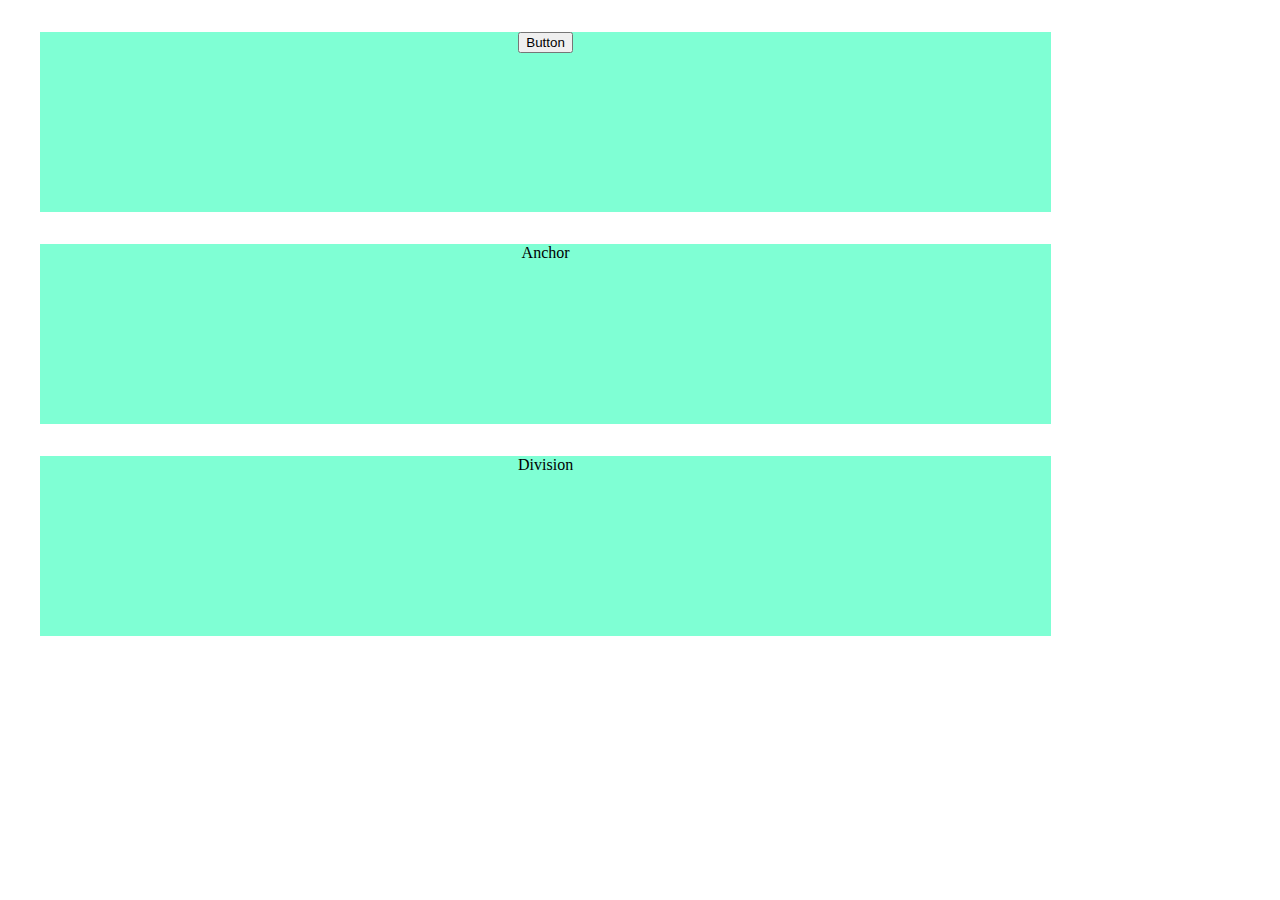
==== index.html @ 345161e6 "test event listeners" ====
<!DOCTYPE html>
<html lang="en">
<head>
    <meta charset="UTF-8">
    <meta http-equiv="X-UA-Compatible" content="IE=edge">
    <meta name="viewport" content="width=device-width, initial-scale=1.0">
    <link rel="stylesheet" href="style.css">
    <script defer type="module" src="main.js"></script>
    <title>Document</title>
</head>
<body>
    <div class="button">
        <button type="button" id="test-button">Button</button>
    </div>
    <div class="anchor">
        <a id="test-anchor">Anchor</a>
    </div>
    <div class="division" id=""test-division>
        Division
    </div>
</body>
</html>
---- style.css ----
div {
    width: 80%;
    height: 20vh;
    margin: 2rem;
    background-color: aquamarine;
    text-align: center;
}
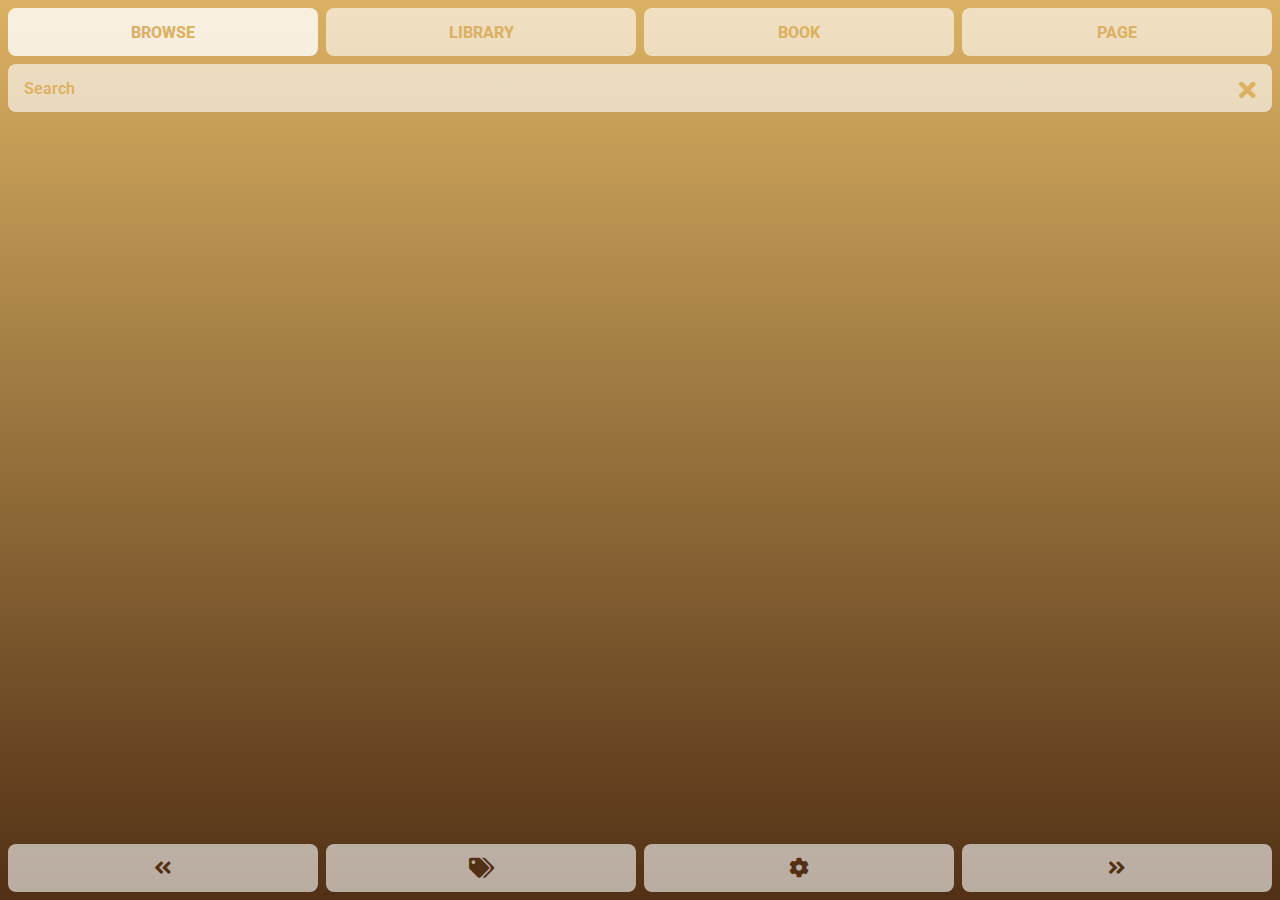
==== commit 4893e150: "test" ====
--- a/index.html
+++ b/index.html
@@ -1,22 +1,81 @@
 <!DOCTYPE html>
-<html lang="en">
+<html id="html" lang="en">
 <head>
     <meta charset="UTF-8">
+    <!-- clear cache -->
+    <meta http-equiv='cache-control' content='no-cache'> 
+    <meta http-equiv='expires' content='0'> 
+    <meta http-equiv='pragma' content='no-cache'>
+
     <meta http-equiv="X-UA-Compatible" content="IE=edge">
     <meta name="viewport" content="width=device-width, initial-scale=1.0">
+    <title>e reader</title>
     <link rel="stylesheet" href="style.css">
+    <link rel="stylesheet" href="https://cdnjs.cloudflare.com/ajax/libs/font-awesome/5.13.0/css/all.min.css" />
+    <link rel="preconnect" href="https://fonts.googleapis.com">
+    <link rel="preconnect" href="https://fonts.gstatic.com" crossorigin>
+    <link href="https://fonts.googleapis.com/css2?family=Libre+Baskerville&family=Roboto&display=swap" rel="stylesheet">    
     <script defer type="module" src="main.js"></script>
-    <title>Document</title>
 </head>
 <body>
-    <div class="button">
-        <button type="button" id="test-button">Button</button>
-    </div>
-    <div class="anchor">
-        <a id="test-anchor">Anchor</a>
-    </div>
-    <div class="division" id=""test-division>
-        Division
+    <div class="wrapper" onclick="void(0);">
+        <div class="nav-bar">
+            <button type="button" type="button" class="tab active" id="browse-tab">BROWSE</button>
+            <button type="button" class="tab" id="library-tab">LIBRARY</button>
+            <button type="button" class="tab" id="book-tab">BOOK</button>
+            <button type="button" class="tab" id="page-tab">PAGE</button>
+        </div>
+        <div class="panel active" id="browse-panel">
+            <div class="search">
+                <input type="text" id="search-bar" placeholder="Search">
+                <button type="button" class="fas fa-times" id="clear"></button>
+            </div>
+            <div id="book-list">
+            </div>
+            <div class="control-bar">
+                <button type="button" class="button fas fa-angle-double-left" id="previous-button"></button>
+                <button type="button" class="button fas fa-tags" id="all-tags-button"></button>
+                <button type="button" class="button fas fa-cog" id="settings-button"></button>
+                <button type="button" class="button fas fa-angle-double-right" id="next-button"></button>
+            </div>
+        </div>
+        <div class="panel" id="library-panel">
+            <!-- <div class="search">
+                <input type="text" id="search-bar" placeholder="Search">
+                <button type="button" class="fas fa-times" id="clear"></button>
+            </div> -->
+            <div id="library-list">
+            </div>
+            <div class="control-bar">
+                <button type="button" class="button fas fa-angle-double-left" id="previous-button"></button>
+                <label class="button" for="fileInput" id="upload-button">
+                    <input id="fileInput" type="file" name="file" />
+                    <i class="fas fa-upload"></i>
+                </label>
+                <button type="button" class="button fas fa-cog" id="settings-button"></button>
+                <button type="button" class="button fas fa-angle-double-right" id="next-button"></button>
+            </div>
+        </div>
+        <div class="panel" id="book-panel">
+            <div id="chapter-list">
+            </div>
+            <div class="control-bar">
+                <button type="button" class="button fas fa-angle-double-left" id="previous-book-button"></button>
+                <button type="button" class="button fas fa-play" id="read-button"></button>
+                <button type="button" class="button fas fa-cog" id="settings-button"></button>
+                <button type="button" class="button fas fa-angle-double-right" id="next-book-button"></button>
+            </div>
+        </div>
+        <div class="panel" id="page-panel">
+            <div id="page">
+            </div>
+            <div class="control-bar">
+                <button type="button" class="button fas fa-angle-double-left" id="previous-page-button"></button>
+                <button type="button" class="button fas fa-expand-arrows-alt" id="full-screen-button"></button>
+                <button type="button" class="button fas fa-cog" id="settings-button"></button>
+                <button type="button" class="button fas fa-angle-double-right" id="next-page-button"></button>
+            </div>
+        </div>
     </div>
 </body>
 </html>--- a/style.css
+++ b/style.css
@@ -1,7 +1,361 @@
-div {
-    width: 80%;
-    height: 20vh;
-    margin: 2rem;
-    background-color: aquamarine;
+* {
+    box-sizing: border-box;
+    padding: 0;
+    margin: 0;
+}
+
+:root {
+    --element-border-radius: 0.5rem;
+    --element-background: rgba(255, 255, 255, 0.6);
+    --active-background: rgba(255, 255, 255, 0.8);
+    --fullscreen-background: #c7b294;
+    --fullscreen-text-color: #13253b;
+    --color-one: rgba(219,177,99,1);
+    --color-two: rgba(81,48,21,1);
+    --text-color: #555;
+    --print-font: 'Libre Baskerville', serif;
+    --control-font: 'Roboto', sans-serif;
+  }
+
+  html {
+    background: linear-gradient(180deg, var(--color-one) 0%, var(--color-two) 100%);
+    font-size: 16px;
+  }
+
+.wrapper {
+    width: 100%;
+    height: 100vh;
+    height: calc(var(--vh, 1vh) * 100);
+    padding: 4px;
+    display: flex;
+    flex-direction: column;
+    justify-content: space-between;
+    align-items: center;
+    font-family: var(--print-font);
+    color: var(--text-color);
+    
+}
+
+button {
+    all: unset;
+    font-family: var(--control-font);
+    cursor: pointer;
+}
+
+label {
+    all: unset;
+}
+
+h1 {
+    font-size: 1.2rem;
+    font-family: var(--print-font);
+    margin: 0.5rem 0.25rem;
+}
+
+h2 {
+    font-size: 1rem;
+    font-family: var(--print-font);
+    margin: 0.5rem 0.25rem;
+}
+
+h3 {
+    font-size: 1rem;
+    font-weight: 400;
+    font-family: var(--print-font);
+    margin: 0.25rem 0.25rem;
+}
+
+a {
+    all: unset;
+    display: block;
+    width: 100%;
+    height: 100%;
+    display: flex;
+    justify-content: center;
+    align-items: center;
+    cursor: pointer;
+}
+
+#book-panel h1, 
+#book-panel h2,
+#book-panel h3,
+#book-panel .chapters-buttons {
+    padding: 0.5rem 0;
+}
+
+.nav-bar,
+.control-bar {
+    width: 100%;
+    display: flex;
+    justify-content: space-between;
+    align-items: center;
+}
+
+.control-bar {
+    width: calc(100% + 8px);
+}
+
+.tab,
+.button {
+    flex: 0.25;
+    height: 48px;
+    background: var(--element-background);
+    border-radius: var(--element-border-radius);
+    margin: 4px;
     text-align: center;
+    font-weight: 800;
+    font-size: 16px;
+    font-family: var(--control-font);
+    color: var(--color-one);
+}
+
+.control-bar .button {
+    color: var(--color-two);
+    font-size: 20px;
+    cursor: pointer;
+}
+
+.active.tab {
+    background: var(--active-background);
+}
+
+.panel {
+    display: none;
+    width: 100%;
+    height: calc(calc(var(--vh, 1vh) * 100) - 64px);
+    flex-direction: column;
+    align-items: center;
+    padding: 0 4px;
+    
+}
+
+.active.panel {
+    display: flex;
+}
+
+.search {
+    width: 100%;
+    position: relative;
+}
+
+#search-bar {
+    width: 100%;
+    height: 3rem;
+    border: none;
+    border-radius: var(--element-border-radius);
+    background: var(--element-background);
+    margin: 0.25rem 0;
+    padding: 1rem;
+    font-size: 1rem;
+    font-family: var(--control-font);
+    color: var(--text-color);
+    font-weight: 600;
+}
+
+#search-bar::placeholder {
+    color: var(--color-one);
+    max-width: 80vw;
+}
+
+#search-bar:focus {
+    background: var(--active-background);
+    outline: none;
+}
+
+.fas.fa-times {
+    position:absolute;
+    right: 0.5rem;
+    top: 0.625rem;
+    padding: 0.5rem;
+    color: var(--color-one);
+    font-size: 1.5rem;
+}
+
+#chapter-list,
+#library-list,
+#book-list {
+    width: 100%;
+    height: 100%;
+    margin: 4px 0;
+    overflow-y: scroll;
+}
+
+#book-list::-webkit-scrollbar {
+    width: 0;  /* Remove scrollbar space */
+}
+
+.card {
+    width: 100%;
+    min-height: 8rem;
+    border-radius: var(--element-border-radius);
+    background: var(--element-background);
+    padding: 0.5rem;
+    margin-bottom: 0.5rem;
+}
+
+#book-panel .card {
+    /* text-align: center; */
+    min-height: 100%;
+    margin-bottom: 0;
+    padding-bottom: 0;
+}
+
+.book-buttons,
+.library-buttons,
+.download-buttons {
+    display: none;
+    margin: 0 -0.25rem;
+
+}
+
+.book-buttons,
+.card.active .download-buttons,
+.card.active .library-buttons {
+    display: flex;
+    align-items: center;
+    justify-content: space-between;
+}
+
+.issued,
+.sub-title {
+    display: none;
+}
+
+#book-panel .issued,
+#book-panel .sub-title,
+.card.active .issued,
+.card.active .sub-title {
+    display: block;
+}
+
+.book-buttons .button,
+.library-buttons .button,
+.download-buttons .button {
+    display: inline-block;
+    width: 3rem;
+    height: 50px;
+    color: var(--text-color);
+    font-size: 20px;
+    line-height: 50px;
+    flex: 1;
+}
+
+.author {
+    cursor: pointer;
+}
+
+.subjects {
+    max-height: 3.25rem;
+    margin: 0 -0.25rem;
+    overflow-y: hidden;
+}
+
+#book-panel .subjects,
+.card.active .subjects {
+    max-height: fit-content;
+}
+
+.tag {
+    display: inline-block;
+    border-radius: var(--element-border-radius);
+    background: var(--element-background);
+    margin: 0.15rem 0.25rem;
+    padding: 0.1rem 0.25rem;
+}
+
+.chapterButton {
+    display: block;
+    width: calc(100% - 1.5rem);
+    padding: 0.5rem;
+    margin: 0.5rem 0.25rem;
+    font-family: var(--print-font);
+    background: var(--element-background);
+    border-radius: var(--element-border-radius);
+    font-size: 1.1rem;
+    line-height: 1.9;
+}
+
+#page {
+    width: 100%;
+    height: 100%;
+    margin: 4px 0;
+    padding: 1rem;
+    background: var(--element-background);
+    border-radius: var(--element-border-radius);
+    overflow-x: hidden;
+    white-space:normal;
+    font-size: 1.1rem;
+    line-height: 1.9rem;
+}
+
+.control-bar label {
+    display: flex;
+    align-items: center;
+    justify-content: center;
+}
+
+#fileInput {
+    display: none;
+}
+
+#page .center,
+#page h1,
+#page h2,
+#page h3,
+#page h4 {
+    text-align: center;
+    padding: 1rem 0;
+}
+
+#page div {
+    width: 100%;
+    padding: 1rem 0;
+}
+
+#page pre {
+    padding: 1rem 0;
+    white-space:pre-line;
+    font-family: var(--print-font);
+    font-style: italic;
+}
+
+#page i {
+    padding: 1rem 0;
+    font-family: var(--print-font);
+    font-style: italic;
+}
+
+#page img {
+    width: 100%;
+    border-radius: var(--element-border-radius);
+    margin: 1rem 0;
+}
+
+#page hr {
+    all: unset;
+    display: block;
+    height: 5rem;
+}
+
+#page a {
+    text-align: center;
+}
+
+
+#page:-webkit-full-screen {
+    background: var(--fullscreen-background);
+    color: var(--fullscreen-text-color);
+    border-radius: 0;
+}
+
+#page:-ms-fullscreen {
+    background: var(--fullscreen-background);
+    color: var(--fullscreen-text-color);
+    border-radius: 0;
+}
+
+#page:fullscreen {
+    background: var(--fullscreen-background);
+    color: var(--fullscreen-text-color);
+    border-radius: 0;
 }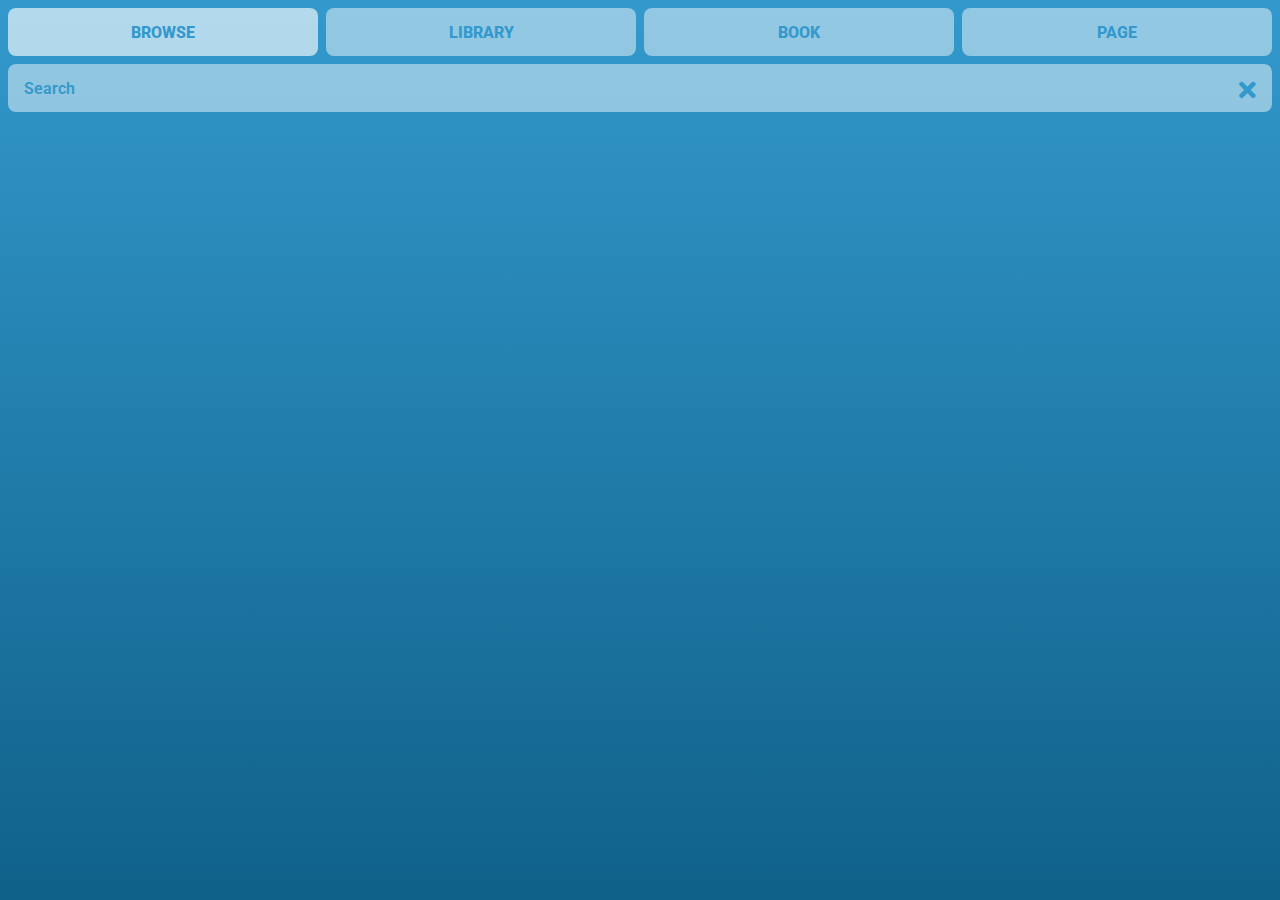
==== commit 308ce7da: "test 4" ====
--- a/index.html
+++ b/index.html
@@ -9,13 +9,13 @@
 
     <meta http-equiv="X-UA-Compatible" content="IE=edge">
     <meta name="viewport" content="width=device-width, initial-scale=1.0">
-    <title>e reader</title>
+    <title>eBook Reader</title>
     <link rel="stylesheet" href="style.css">
     <link rel="stylesheet" href="https://cdnjs.cloudflare.com/ajax/libs/font-awesome/5.13.0/css/all.min.css" />
     <link rel="preconnect" href="https://fonts.googleapis.com">
     <link rel="preconnect" href="https://fonts.gstatic.com" crossorigin>
     <link href="https://fonts.googleapis.com/css2?family=Libre+Baskerville&family=Roboto&display=swap" rel="stylesheet">    
-    <script defer type="module" src="main.js"></script>
+    <script async src="main.js"></script>
 </head>
 <body>
     <div class="wrapper" onclick="void(0);">
@@ -32,12 +32,12 @@
             </div>
             <div id="book-list">
             </div>
-            <div class="control-bar">
+            <!-- <div class="control-bar">
                 <button type="button" class="button fas fa-angle-double-left" id="previous-button"></button>
                 <button type="button" class="button fas fa-tags" id="all-tags-button"></button>
                 <button type="button" class="button fas fa-cog" id="settings-button"></button>
                 <button type="button" class="button fas fa-angle-double-right" id="next-button"></button>
-            </div>
+            </div> -->
         </div>
         <div class="panel" id="library-panel">
             <!-- <div class="search">
@@ -46,7 +46,7 @@
             </div> -->
             <div id="library-list">
             </div>
-            <div class="control-bar">
+            <!-- <div class="control-bar">
                 <button type="button" class="button fas fa-angle-double-left" id="previous-button"></button>
                 <label class="button" for="fileInput" id="upload-button">
                     <input id="fileInput" type="file" name="file" />
@@ -54,20 +54,36 @@
                 </label>
                 <button type="button" class="button fas fa-cog" id="settings-button"></button>
                 <button type="button" class="button fas fa-angle-double-right" id="next-button"></button>
-            </div>
+            </div> -->
         </div>
         <div class="panel" id="book-panel">
             <div id="chapter-list">
             </div>
-            <div class="control-bar">
+            <!-- <div class="control-bar">
                 <button type="button" class="button fas fa-angle-double-left" id="previous-book-button"></button>
                 <button type="button" class="button fas fa-play" id="read-button"></button>
                 <button type="button" class="button fas fa-cog" id="settings-button"></button>
                 <button type="button" class="button fas fa-angle-double-right" id="next-book-button"></button>
-            </div>
+            </div> -->
         </div>
         <div class="panel" id="page-panel">
-            <div id="page">
+            <div id="fullscreen-wrapper">
+                <div id="page">
+                </div>
+                <div id="settings-panel">
+                    <div class="slide-container">
+                        <label class="slider-label" for="font-slider">FONT SIZE</label>
+                        <input type="range" min="80" max="240" value="160" id="font-slider" class="slider">
+                    </div>
+                    <div class="slide-container">
+                        <label class="slider-label" for="color-slider">COLOR</label>
+                        <input type="range" min="0" max="400" value="200" id="color-slider" class="slider">
+                    </div>
+                    <div class="slide-container">
+                        <label class="slider-label" for="brightness-slider">BRIGHTNESS</label>
+                        <input type="range" min="0" max="255" value="160" id="brightness-slider" class="slider">
+                    </div>
+                </div>
             </div>
             <div class="control-bar">
                 <button type="button" class="button fas fa-angle-double-left" id="previous-page-button"></button>
--- a/style.css
+++ b/style.css
@@ -6,20 +6,20 @@
 
 :root {
     --element-border-radius: 0.5rem;
-    --element-background: rgba(255, 255, 255, 0.6);
-    --active-background: rgba(255, 255, 255, 0.8);
-    --fullscreen-background: #c7b294;
-    --fullscreen-text-color: #13253b;
-    --color-one: rgba(219,177,99,1);
-    --color-two: rgba(81,48,21,1);
-    --text-color: #555;
+    --element-background: rgba(var(--bw, 255), var(--bw, 255), var(--bw, 255), var(--opE, 0.47));
+    --active-background: rgba(var(--bw, 255), var(--bw, 255), var(--bw, 255), var(--opA, 0.6278));
+    --fullscreen-background: hsl(var(--hue, 200), var(--saturation3, 25%), var(--lit, 10%));
+    --fullscreen-text-color: hsl(var(--hue, 200), var(--saturation1, 50%), var(--txt, 28.5%));
+    --color-one: hsl(var(--hue, 200), var(--saturation1, 60%), 50%);
+    --color-two: hsl(var(--hue, 200), var(--saturation2, 80%), 30%);
+    --text-color: hsl(var(--hue, 200), var(--saturation1, 50%), var(--txt, 28.5%));
     --print-font: 'Libre Baskerville', serif;
     --control-font: 'Roboto', sans-serif;
   }
 
   html {
     background: linear-gradient(180deg, var(--color-one) 0%, var(--color-two) 100%);
-    font-size: 16px;
+    font-size: var(--font-size, 16px);
   }
 
 .wrapper {
@@ -66,14 +66,16 @@
 }
 
 a {
-    all: unset;
+    /* text-decoration: none; */
+    color: var(--text-color);
+    /* all: unset;
     display: block;
     width: 100%;
     height: 100%;
     display: flex;
     justify-content: center;
     align-items: center;
-    cursor: pointer;
+    cursor: pointer; */
 }
 
 #book-panel h1, 
@@ -104,18 +106,19 @@
     margin: 4px;
     text-align: center;
     font-weight: 800;
-    font-size: 16px;
+    font-size: var(--control-size, 16px);
     font-family: var(--control-font);
     color: var(--color-one);
 }
 
 .control-bar .button {
     color: var(--color-two);
-    font-size: 20px;
+    font-size: calc(var(--control-size, 16px) + 4px);
     cursor: pointer;
 }
 
-.active.tab {
+.active.tab,
+.active.button {
     background: var(--active-background);
 }
 
@@ -132,6 +135,77 @@
 .active.panel {
     display: flex;
 }
+
+#fullscreen-wrapper {
+    width: 100%;
+    height: 100%;
+    position: relative;
+    /* height: calc(var(--vh, 1vh) * 100 - 120px); */
+}
+
+
+#settings-panel {
+    display: none;
+    width: 100%;
+    height: 200px;
+    margin-top: 8px;
+    margin-bottom: 4px;
+    padding: 4px;
+    background: var(--element-background);
+    border-radius: var(--element-border-radius);
+    flex-direction: column;
+    align-items: center;
+    justify-content: space-around;
+}
+
+#settings-panel.active {
+    display: flex;
+}
+
+.slide-container {
+    width: 100%;
+    font-size: var(--control-size, 16px);
+    text-align: center;
+}
+
+.slider-label {
+    font-weight: 800;
+    font-family: var(--control-font);
+    color: var(--color-two);
+    padding: 10px;
+}
+
+.slider {
+    all: unset;
+    width: 90%;
+    height: 18px;
+    border-radius: 12px;
+    padding: 2px;
+    margin: 4px;
+    background-color: var(--color-two);
+}
+
+.slider::-webkit-slider-thumb {
+    -webkit-appearance: none;
+    width: 18px;
+    height: 18px;
+    border-radius: 10px;
+    background-color: var(--element-background);
+    overflow: visible;
+    cursor: pointer;
+}
+
+  .slider::-moz-range-thumb { 
+    -moz-appearance: none;
+    width: 18px;
+    height: 18px;
+    border-radius: 10px;
+    background-color: var(--element-background);
+    overflow: visible;
+    cursor: pointer;
+}
+
+.slider::-moz-focus-outer { border: 0; }
 
 .search {
     width: 100%;
@@ -235,7 +309,7 @@
     width: 3rem;
     height: 50px;
     color: var(--text-color);
-    font-size: 20px;
+    font-size: calc(var(--control-size, 16px) + 4px);
     line-height: 50px;
     flex: 1;
 }
@@ -277,15 +351,18 @@
 
 #page {
     width: 100%;
-    height: 100%;
+    height: calc(var(--vh, 1vh) * 100 - 120px - var(--settings-height, 8px));
     margin: 4px 0;
     padding: 1rem;
-    background: var(--element-background);
+    padding-bottom: 1.5rem;
+    background: var(--active-background);
     border-radius: var(--element-border-radius);
     overflow-x: hidden;
+    /* overflow-y: hidden; */
     white-space:normal;
     font-size: 1.1rem;
     line-height: 1.9rem;
+    position: relative;
 }
 
 .control-bar label {
@@ -309,7 +386,8 @@
 
 #page div {
     width: 100%;
-    padding: 1rem 0;
+    min-height: 1rem;
+    /* padding: 1rem 0; */
 }
 
 #page pre {
@@ -320,42 +398,135 @@
 }
 
 #page i {
-    padding: 1rem 0;
+    /* padding: 1rem 0; */
     font-family: var(--print-font);
     font-style: italic;
 }
 
 #page img {
-    width: 100%;
-    border-radius: var(--element-border-radius);
-    margin: 1rem 0;
+    object-fit: contain;
+    width: calc(100% + 2rem);
+    height: calc(100% - 2.6rem);
+    /* border-radius: var(--element-border-radius); */
+    margin: 1rem -1rem;
 }
 
 #page hr {
     all: unset;
     display: block;
-    height: 5rem;
-}
-
-#page a {
+    height: 0;
+}
+
+#page .pagenum {
+    display: none;
+}
+
+/* Progress Bar */
+
+#page::after {
+    display: block;
+    content: "";
+    position: absolute;
+    bottom: calc(var(--element-border-radius));
+    border-radius: calc(var(--element-border-radius) / 2);
+    width: 0;
+    width: calc(var(--progress, 0) * calc(calc(100% - 2rem) / 1));
+    height: var(--element-border-radius);
+    background-color: var(--text-color);
+}
+
+/* #start-button::after {
+    display: block;
+    content: "";
+    position: relative;
+    bottom: calc(var(--element-border-radius));
+    border-radius: calc(var(--element-border-radius) / 2);
+    width: calc(var(--progress, 1) * 100%);
+    height: var(--element-border-radius);
+    background-color: var(--text-color);
+} */
+
+/* #page span {
+    width: 100%;
+    height: 3rem;
+    padding: 1rem;
+    display: block;
+} */
+
+/* #page a {
     text-align: center;
-}
-
-
-#page:-webkit-full-screen {
-    background: var(--fullscreen-background);
+    height: auto;
+} */
+
+#fullscreen-wrapper:-webkit-full-screen {
+    background: linear-gradient(180deg, var(--color-one) 0%, var(--color-two) 100%);
     color: var(--fullscreen-text-color);
     border-radius: 0;
 }
 
-#page:-ms-fullscreen {
-    background: var(--fullscreen-background);
+#fullscreen-wrapper:-ms-fullscreen {
+    background: linear-gradient(180deg, var(--color-one) 0%, var(--color-two) 100%);
     color: var(--fullscreen-text-color);
     border-radius: 0;
 }
 
-#page:fullscreen {
-    background: var(--fullscreen-background);
+#fullscreen-wrapper:fullscreen {
+    background: linear-gradient(180deg, var(--color-one) 0%, var(--color-two) 100%);
     color: var(--fullscreen-text-color);
     border-radius: 0;
+}
+
+#fullscreen-wrapper:-webkit-full-screen #page {
+    height: calc(100vh - var(--settings-height, 8px) + 16px);
+    margin: 0;
+    border-radius: 0;
+}
+
+#fullscreen-wrapper:-ms-fullscreen #page {
+    height: calc(100vh - var(--settings-height, 8px) + 16px);
+    border-radius: 0;
+}
+
+#fullscreen-wrapper:fullscreen #page {
+    height: calc(100vh - var(--settings-height, 8px) + 16px);
+    border-radius: 0;
+}
+
+#fullscreen-wrapper:-webkit-full-screen #settings-panel {
+    margin-top: 0px;
+    border-radius: 0;
+}
+
+#fullscreen-wrapper:-ms-fullscreen #settings-panel {
+    margin-top: 0px;
+    border-radius: 0;
+}
+
+#fullscreen-wrapper:fullscreen #settings-panel {
+    margin-top: 0px;
+    border-radius: 0;
+}
+
+#fullscreen-wrapper:-webkit-full-screen #page::after {
+    margin-left: -1rem;
+    border-radius: 0;
+    width: calc(var(--progress, 0.01) * 100%);
+    height: calc(var(--element-border-radius) / 1.5);
+    bottom: 0;
+}
+
+#fullscreen-wrapper:-ms-fullscreen #page::after {
+    margin-left: -1rem;
+    border-radius: 0;
+    width: calc(var(--progress, 0.01) * 100%);
+    height: calc(var(--element-border-radius) / 1.5);
+    bottom: 0;
+}
+
+#fullscreen-wrapper:fullscreen #page::after {
+    margin-left: -1rem;
+    border-radius: 0;
+    width: calc(var(--progress, 0.01) * 100%);
+    height: calc(var(--element-border-radius) / 1.5);
+    bottom: 0;
 }